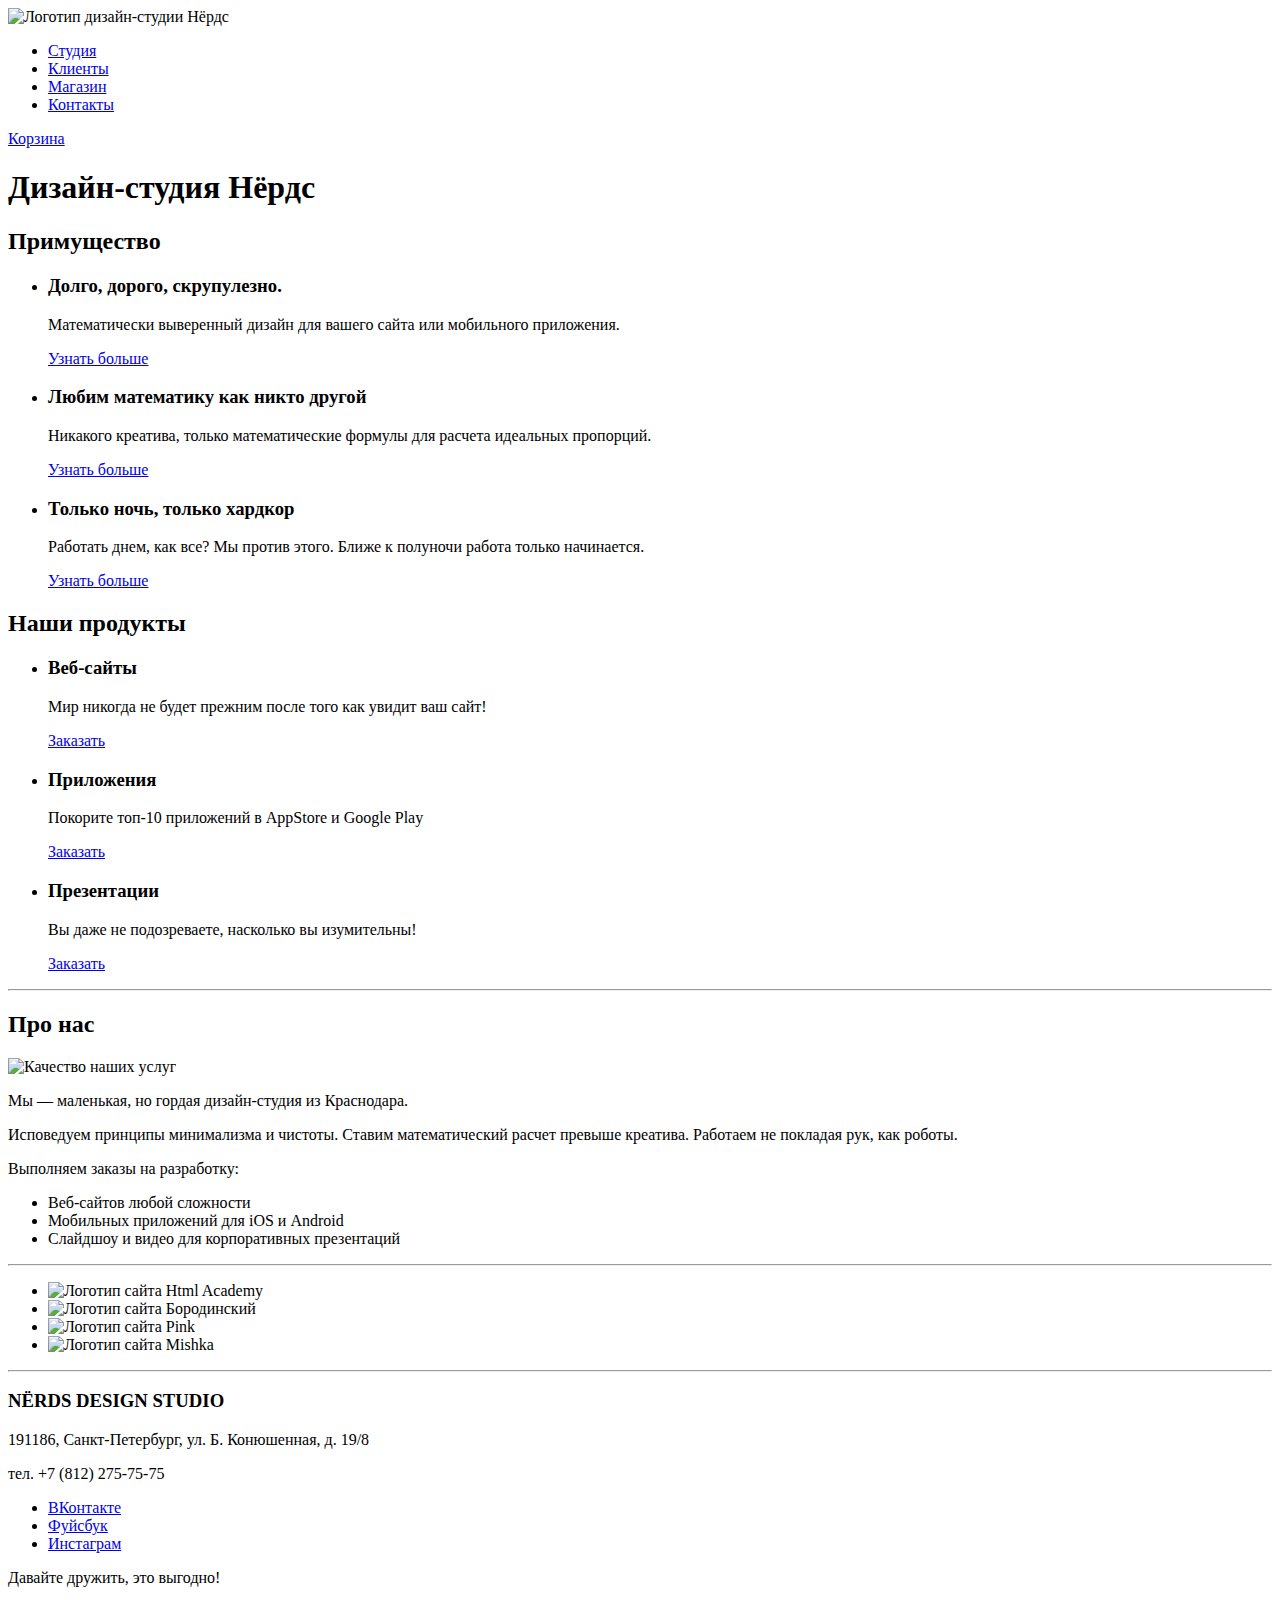
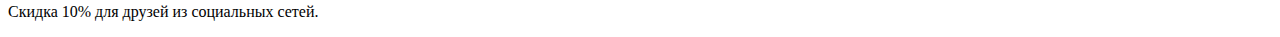
==== index.html @ 83e9ed6d "сделан разметка главной страницы" ====
<!DOCTYPE html>
<html lang="ru">

<head>
    <meta charset="UTF-8">
    <meta name="viewport" content="width=device-width, initial-scale=1.0">
    <meta http-equiv="X-UA-Compatible" content="ie=edge">
    <title>Document</title>
</head>

<body>
    <header class="main-header">
        <nav class="main-navigation">
            <img src="img.png" alt="Логотип дизайн-студии Нёрдс">
            <ul class="site-navigation">
                <li class="site-navigation-item">
                    <a href="#">Студия</a>
                </li>
                <li class="site-navigation-item">
                    <a href="#">Клиенты</a>
                </li>
                <li class="site-navigation-item">
                    <a href="#">Магазин</a>
                </li>
                <li class="site-navigation-item">
                    <a href="#">Контакты</a>
                </li>
            </ul>
            <a href="#" class="cart">Корзина</a>
        </nav>
    </header>

    <main class="main-content">
        <h1 class="visually-hidden">Дизайн-студия Нёрдс</h1>
        <section class="features">
            <h2 class="visually-hidden">Примущество</h2>
            <ul class="features-list">
                <li class="features-item">
                    <h3>Долго, дорого, скрупулезно.</h3>
                    <p>Математически выверенный дизайн для вашего сайта или мобильного приложения.</p>
                    <a href="#">Узнать больше</a>
                </li>
                <li class="features-item">
                    <h3>Любим математику как никто другой</h3>
                    <p>Никакого креатива, только математические формулы для расчета идеальных пропорций.</p>
                    <a href="#">Узнать больше</a>
                </li>
                <li class="features-item">
                    <h3>Только ночь, только хардкор</h3>
                    <p>Работать днем, как все? Мы против этого. Ближе к полуночи работа только начинается.</p>
                    <a href="#">Узнать больше</a>
                </li>
            </ul>
        </section>
        <section class="products">
            <h2 class="visually-hidden">Наши продукты</h2>
            <ul class="products-list">
                <li class="products-item">
                    <h3>Веб-сайты</h3>
                    <p>Мир никогда не будет прежним после того как увидит ваш сайт!</p>
                    <a href="#">Заказать</a>
                </li>
                <li class="products-item">
                    <h3>Приложения</h3>
                    <p>Покорите топ-10 приложений в AppStore и Google Play</p>
                    <a href="#">Заказать</a>
                </li>
                <li class="products-item">
                    <h3>Презентации</h3>
                    <p>Вы даже не подозреваете, насколько вы изумительны!</p>
                    <a href="#">Заказать</a>
                </li>
            </ul>
        </section>
        <section class="about">
            <hr>
            <h2 class="visually-hidden">Про нас</h2>
            <img src="" alt="Качество наших услуг">
            <p>
                Мы — маленькая, но гордая дизайн-студия из Краснодара.
            </p>
            <p>
                Исповедуем принципы минимализма и чистоты. Ставим математический расчет превыше креатива. Работаем не покладая рук, как роботы.
            </p>
            <p>
                Выполняем заказы на разработку:
            </p>
            <ul>
                <li>Веб-сайтов любой сложности </li>
                <li>Мобильных приложений для iOS и Android</li>
                <li>Слайдшоу и видео для корпоративных презентаций</li>
            </ul>
            <hr>
            <ul class="projects-list">
                <li class="projects-item">
                    <img src="" alt="Логотип сайта Html Academy">
                </li>
                <li class="projects-item">
                    <img src="" alt="Логотип сайта Бородинский">
                </li>
                <li class="projects-item">
                    <img src="" alt="Логотип сайта Pink">
                </li>
                <li class="projects-item">
                    <img src="" alt="Логотип сайта Mishka">
                </li>
            </ul>
            <hr>
        </section>
    </main>

    <footer class="main-footer">
        <div class="contact-container">
            <h3>NЁRDS DESIGN STUDIO</h3>
            <p>191186, Санкт-Петербург, ул. Б. Конюшенная, д. 19/8</p>
            <p>тел. +7 (812) 275-75-75</p>
        </div>
        <ul class="social">
            <li class="social-item">
                <a href="http://vk.com" target="_blank">
                    <span class="social-link visually-hidden">ВКонтакте</span>
                </a>
            </li>
            <li class="social-item">
                <a href="http://facebook.com" target="_blank">
                    <span class="social-link visually-hidden">Фуйсбук</span>
                </a>
            </li>
            <li class="social-item">
                <a href="http://instagram.com" target="_blank">
                    <span class="social-link visually-hidden">Инстаграм</span>
                </a>
            </li>
        </ul>
        <p>
            Давайте дружить, это выгодно!
        </p>
        <p>
            Скидка 10% для друзей из социальных сетей.
        </p>
    </footer>
</body>

</html>
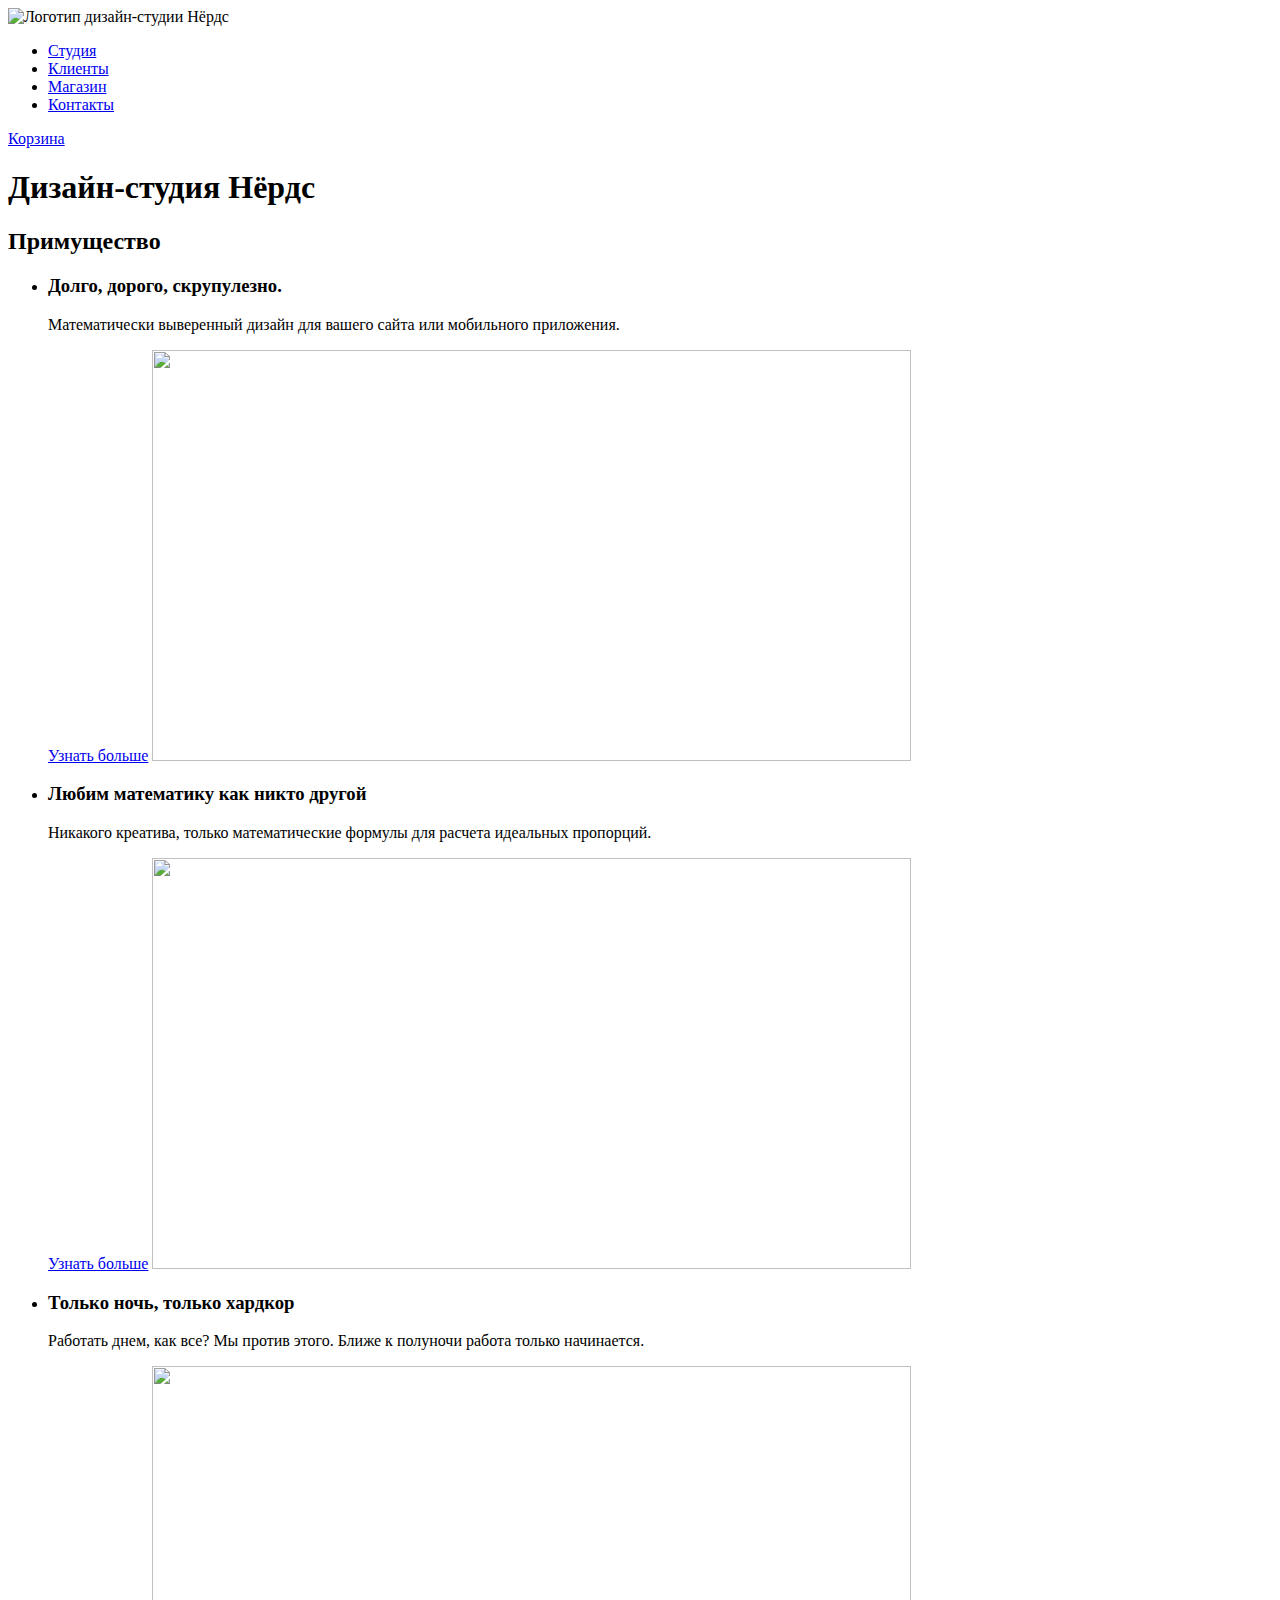
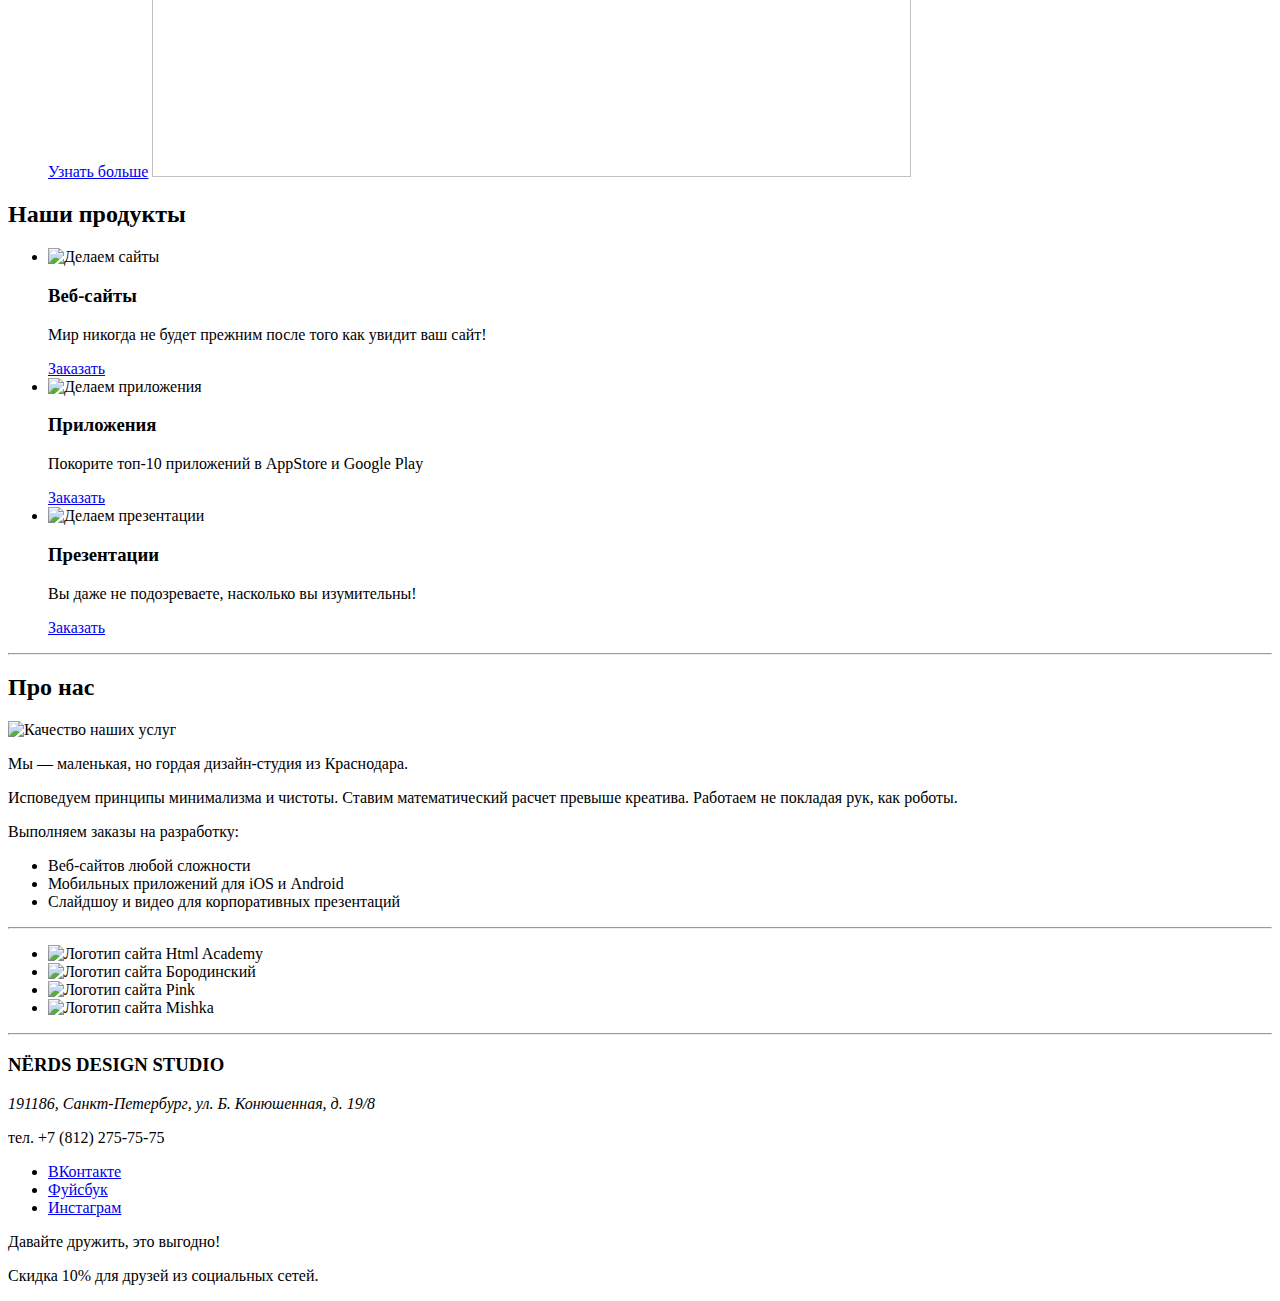
==== commit eed078fd: "Доработка" ====
--- a/index.html
+++ b/index.html
@@ -5,13 +5,13 @@
     <meta charset="UTF-8">
     <meta name="viewport" content="width=device-width, initial-scale=1.0">
     <meta http-equiv="X-UA-Compatible" content="ie=edge">
-    <title>Document</title>
+    <title>Nёdrs - Главная</title>
 </head>
 
 <body>
     <header class="main-header">
         <nav class="main-navigation">
-            <img src="img.png" alt="Логотип дизайн-студии Нёрдс">
+            <img src="img/nerds-logo.svg" width="160px" height="65px" alt="Логотип дизайн-студии Нёрдс">
             <ul class="site-navigation">
                 <li class="site-navigation-item">
                     <a href="#">Студия</a>
@@ -20,7 +20,7 @@
                     <a href="#">Клиенты</a>
                 </li>
                 <li class="site-navigation-item">
-                    <a href="#">Магазин</a>
+                    <a href="shop.html">Магазин</a>
                 </li>
                 <li class="site-navigation-item">
                     <a href="#">Контакты</a>
@@ -39,16 +39,19 @@
                     <h3>Долго, дорого, скрупулезно.</h3>
                     <p>Математически выверенный дизайн для вашего сайта или мобильного приложения.</p>
                     <a href="#">Узнать больше</a>
+                    <img src="img/slide1.jpg" width="759px" height="411px">
                 </li>
                 <li class="features-item">
                     <h3>Любим математику как никто другой</h3>
                     <p>Никакого креатива, только математические формулы для расчета идеальных пропорций.</p>
                     <a href="#">Узнать больше</a>
+                    <img src="img/slide2.jpg" width="759px" height="411px">
                 </li>
                 <li class="features-item">
                     <h3>Только ночь, только хардкор</h3>
                     <p>Работать днем, как все? Мы против этого. Ближе к полуночи работа только начинается.</p>
                     <a href="#">Узнать больше</a>
+                    <img src="img/slide3.jpg" width="759px" height="411px">
                 </li>
             </ul>
         </section>
@@ -56,16 +59,19 @@
             <h2 class="visually-hidden">Наши продукты</h2>
             <ul class="products-list">
                 <li class="products-item">
+                    <img src="img/illustration-1.jpg" alt="Делаем сайты" width="300px" height="146px">
                     <h3>Веб-сайты</h3>
                     <p>Мир никогда не будет прежним после того как увидит ваш сайт!</p>
                     <a href="#">Заказать</a>
                 </li>
                 <li class="products-item">
+                    <img src="img/illustration-2.jpg" alt="Делаем приложения" width="300px" height="146px">
                     <h3>Приложения</h3>
                     <p>Покорите топ-10 приложений в AppStore и Google Play</p>
                     <a href="#">Заказать</a>
                 </li>
                 <li class="products-item">
+                    <img src="img/illustration-3.jpg" alt="Делаем презентации" width="300px" height="146px">
                     <h3>Презентации</h3>
                     <p>Вы даже не подозреваете, насколько вы изумительны!</p>
                     <a href="#">Заказать</a>
@@ -75,7 +81,7 @@
         <section class="about">
             <hr>
             <h2 class="visually-hidden">Про нас</h2>
-            <img src="" alt="Качество наших услуг">
+            <img src="img/nerds-illustration.jpg" width="360px" height="208px" alt="Качество наших услуг">
             <p>
                 Мы — маленькая, но гордая дизайн-студия из Краснодара.
             </p>
@@ -93,16 +99,16 @@
             <hr>
             <ul class="projects-list">
                 <li class="projects-item">
-                    <img src="" alt="Логотип сайта Html Academy">
+                    <img src="img/logo-1.png" alt="Логотип сайта Html Academy">
                 </li>
                 <li class="projects-item">
-                    <img src="" alt="Логотип сайта Бородинский">
+                    <img src="img/logo-2.png" alt="Логотип сайта Бородинский">
                 </li>
                 <li class="projects-item">
-                    <img src="" alt="Логотип сайта Pink">
+                    <img src="img/logo-3.png" alt="Логотип сайта Pink">
                 </li>
                 <li class="projects-item">
-                    <img src="" alt="Логотип сайта Mishka">
+                    <img src="img/logo-4.png" alt="Логотип сайта Mishka">
                 </li>
             </ul>
             <hr>
@@ -112,7 +118,7 @@
     <footer class="main-footer">
         <div class="contact-container">
             <h3>NЁRDS DESIGN STUDIO</h3>
-            <p>191186, Санкт-Петербург, ул. Б. Конюшенная, д. 19/8</p>
+            <address>191186, Санкт-Петербург, ул. Б. Конюшенная, д. 19/8</address>
             <p>тел. +7 (812) 275-75-75</p>
         </div>
         <ul class="social">
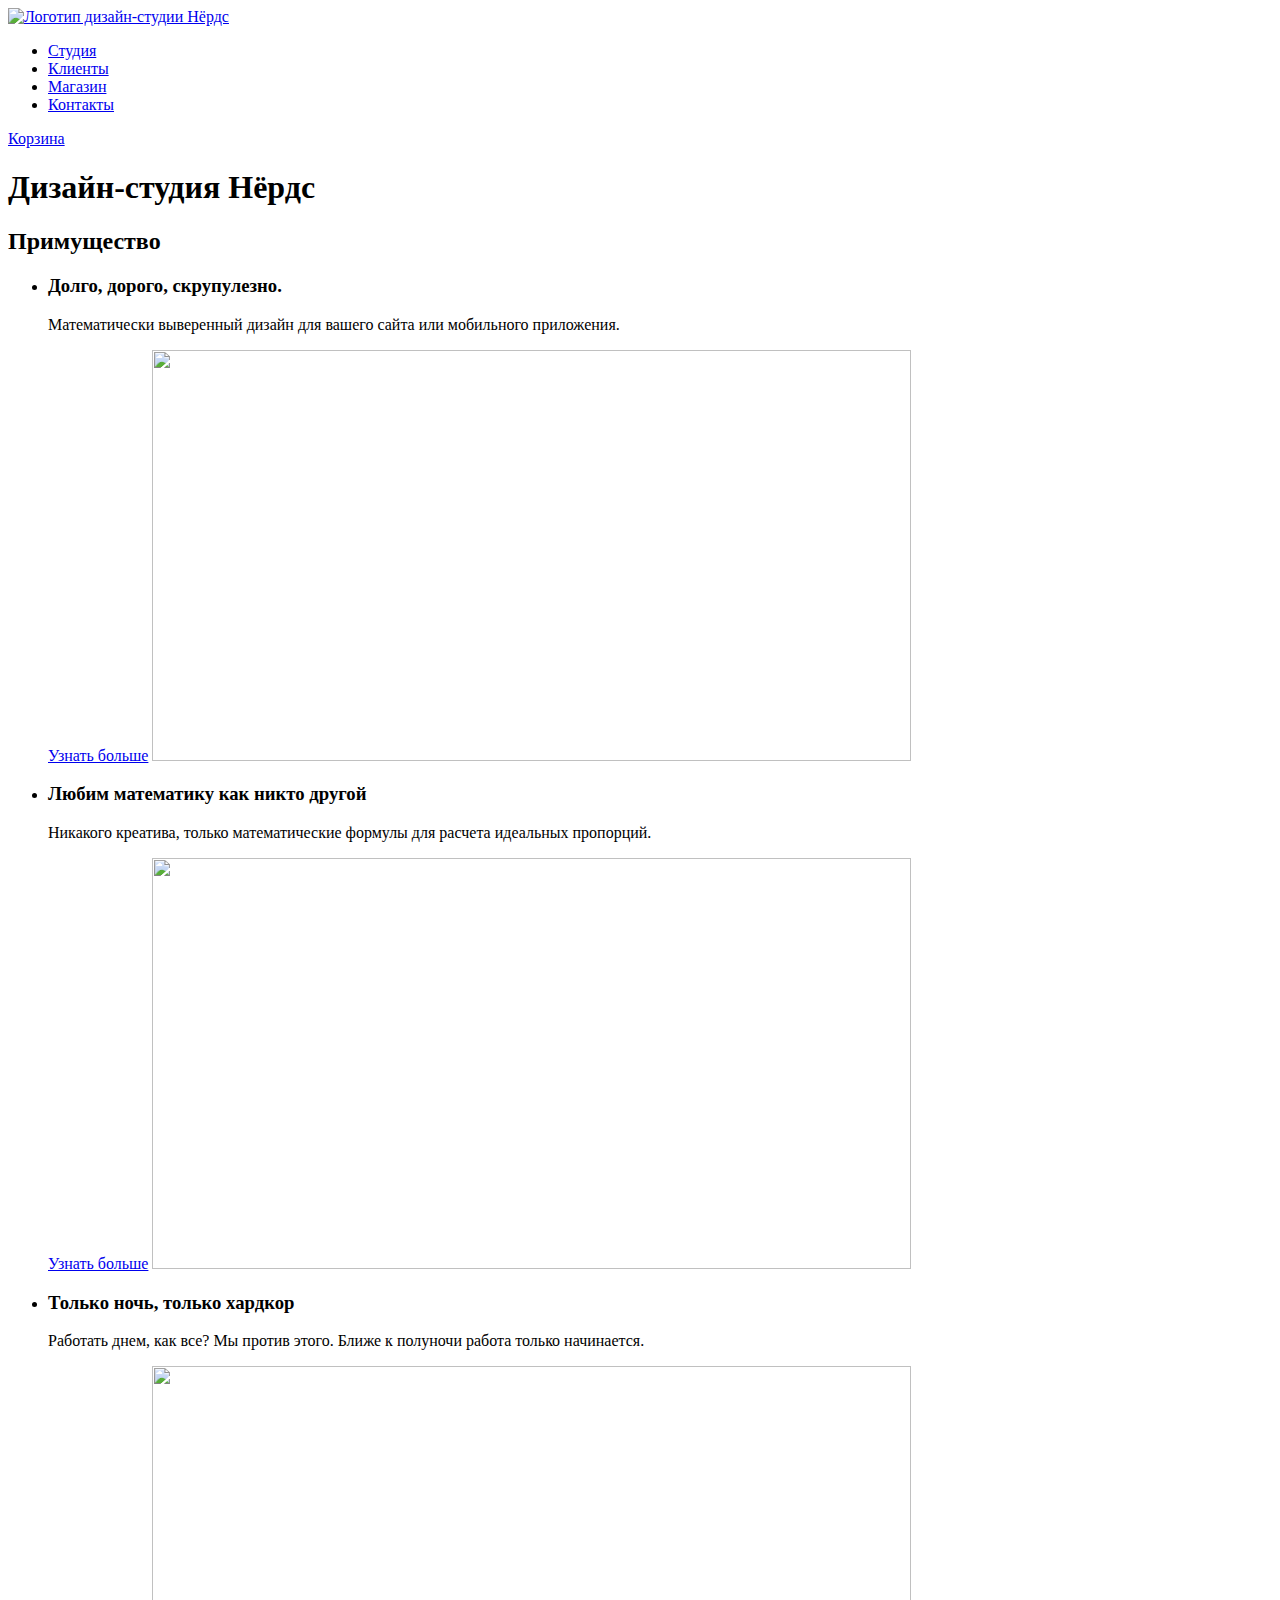
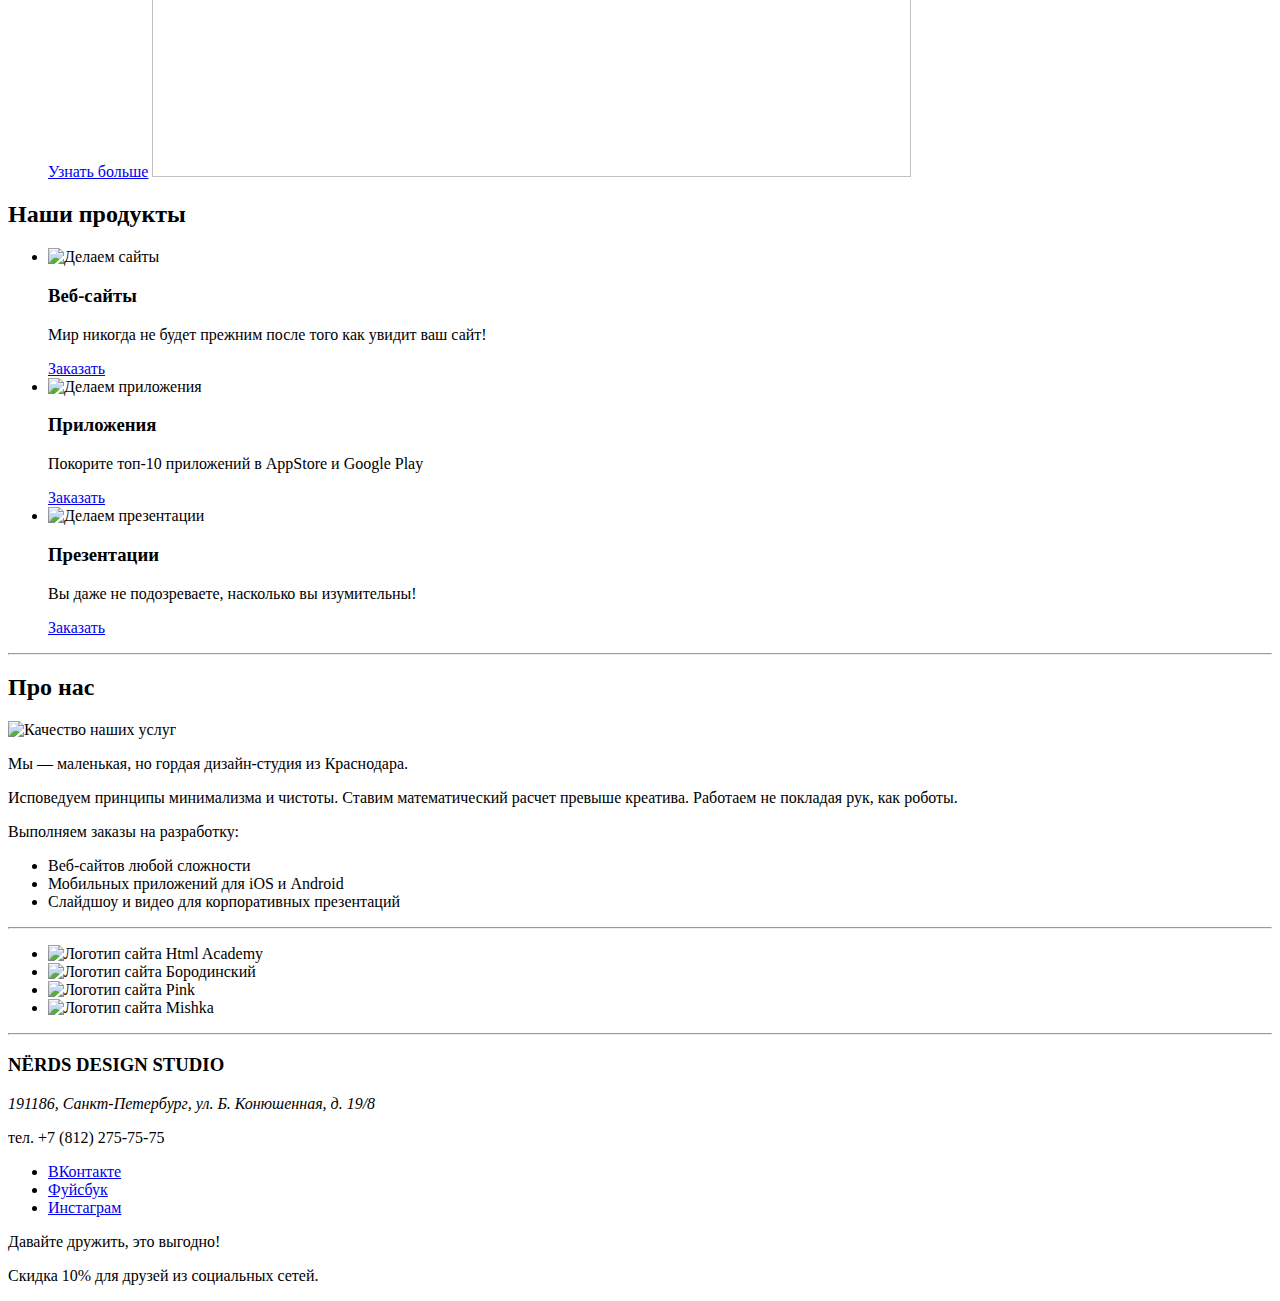
==== commit 63a6cdc7: "Оформил шапку" ====
--- a/index.html
+++ b/index.html
@@ -5,16 +5,18 @@
     <meta charset="UTF-8">
     <meta name="viewport" content="width=device-width, initial-scale=1.0">
     <meta http-equiv="X-UA-Compatible" content="ie=edge">
-    <title>Nёdrs - Главная</title>
+    <link rel="stylesheet" href="style/normalize.css">
+    <link rel="stylesheet" href="style/style.css">
+    <title>Nёrds - Главная</title>
 </head>
 
 <body>
     <header class="main-header">
-        <nav class="main-navigation">
-            <img src="img/nerds-logo.svg" width="160px" height="65px" alt="Логотип дизайн-студии Нёрдс">
+        <nav class="main-navigation container">
+            <a href="index.html"><img src="img/nerds-logo.svg" width="160px" height="65px" alt="Логотип дизайн-студии Нёрдс"></a>
             <ul class="site-navigation">
-                <li class="site-navigation-item">
-                    <a href="#">Студия</a>
+                <li class="site-navigation-item site-navigation-item-current">
+                    <a href="index.html">Студия</a>
                 </li>
                 <li class="site-navigation-item">
                     <a href="#">Клиенты</a>
@@ -30,7 +32,7 @@
         </nav>
     </header>
 
-    <main class="main-content">
+    <main class="container">
         <h1 class="visually-hidden">Дизайн-студия Нёрдс</h1>
         <section class="features">
             <h2 class="visually-hidden">Примущество</h2>
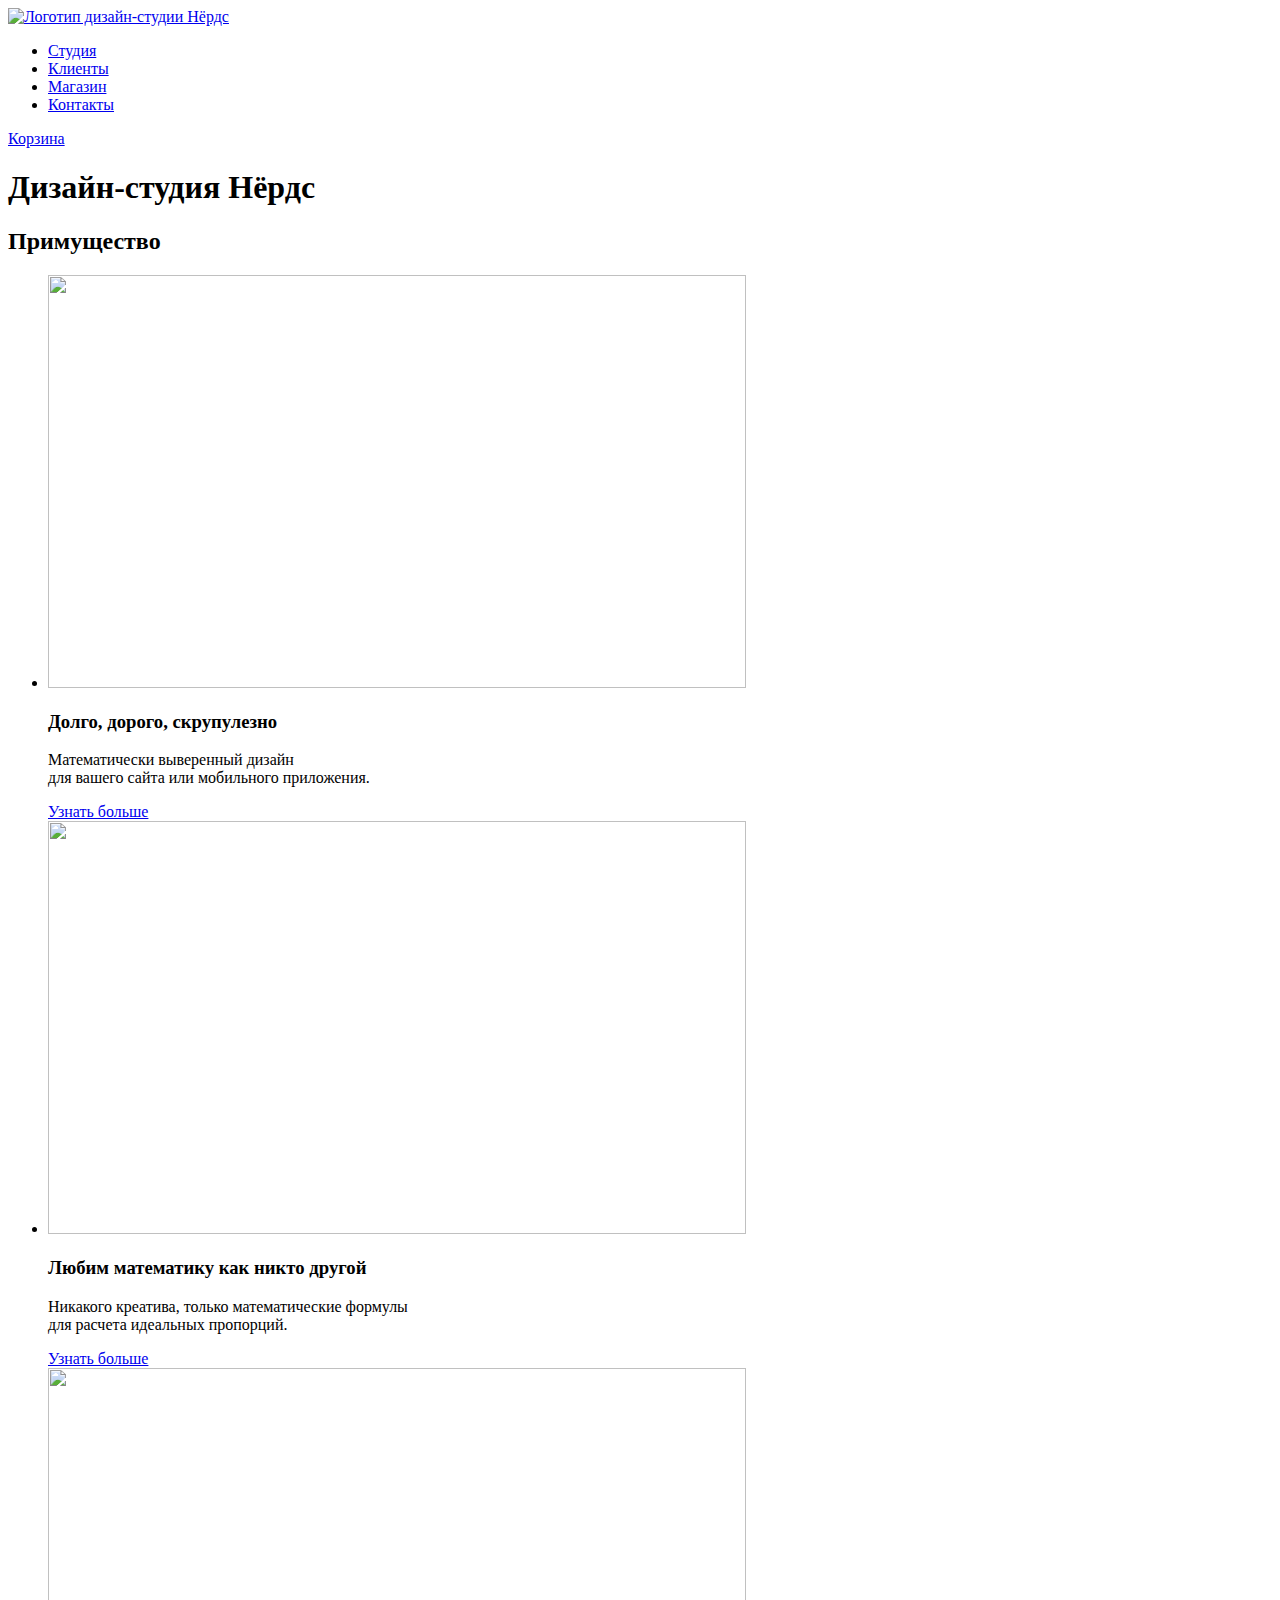
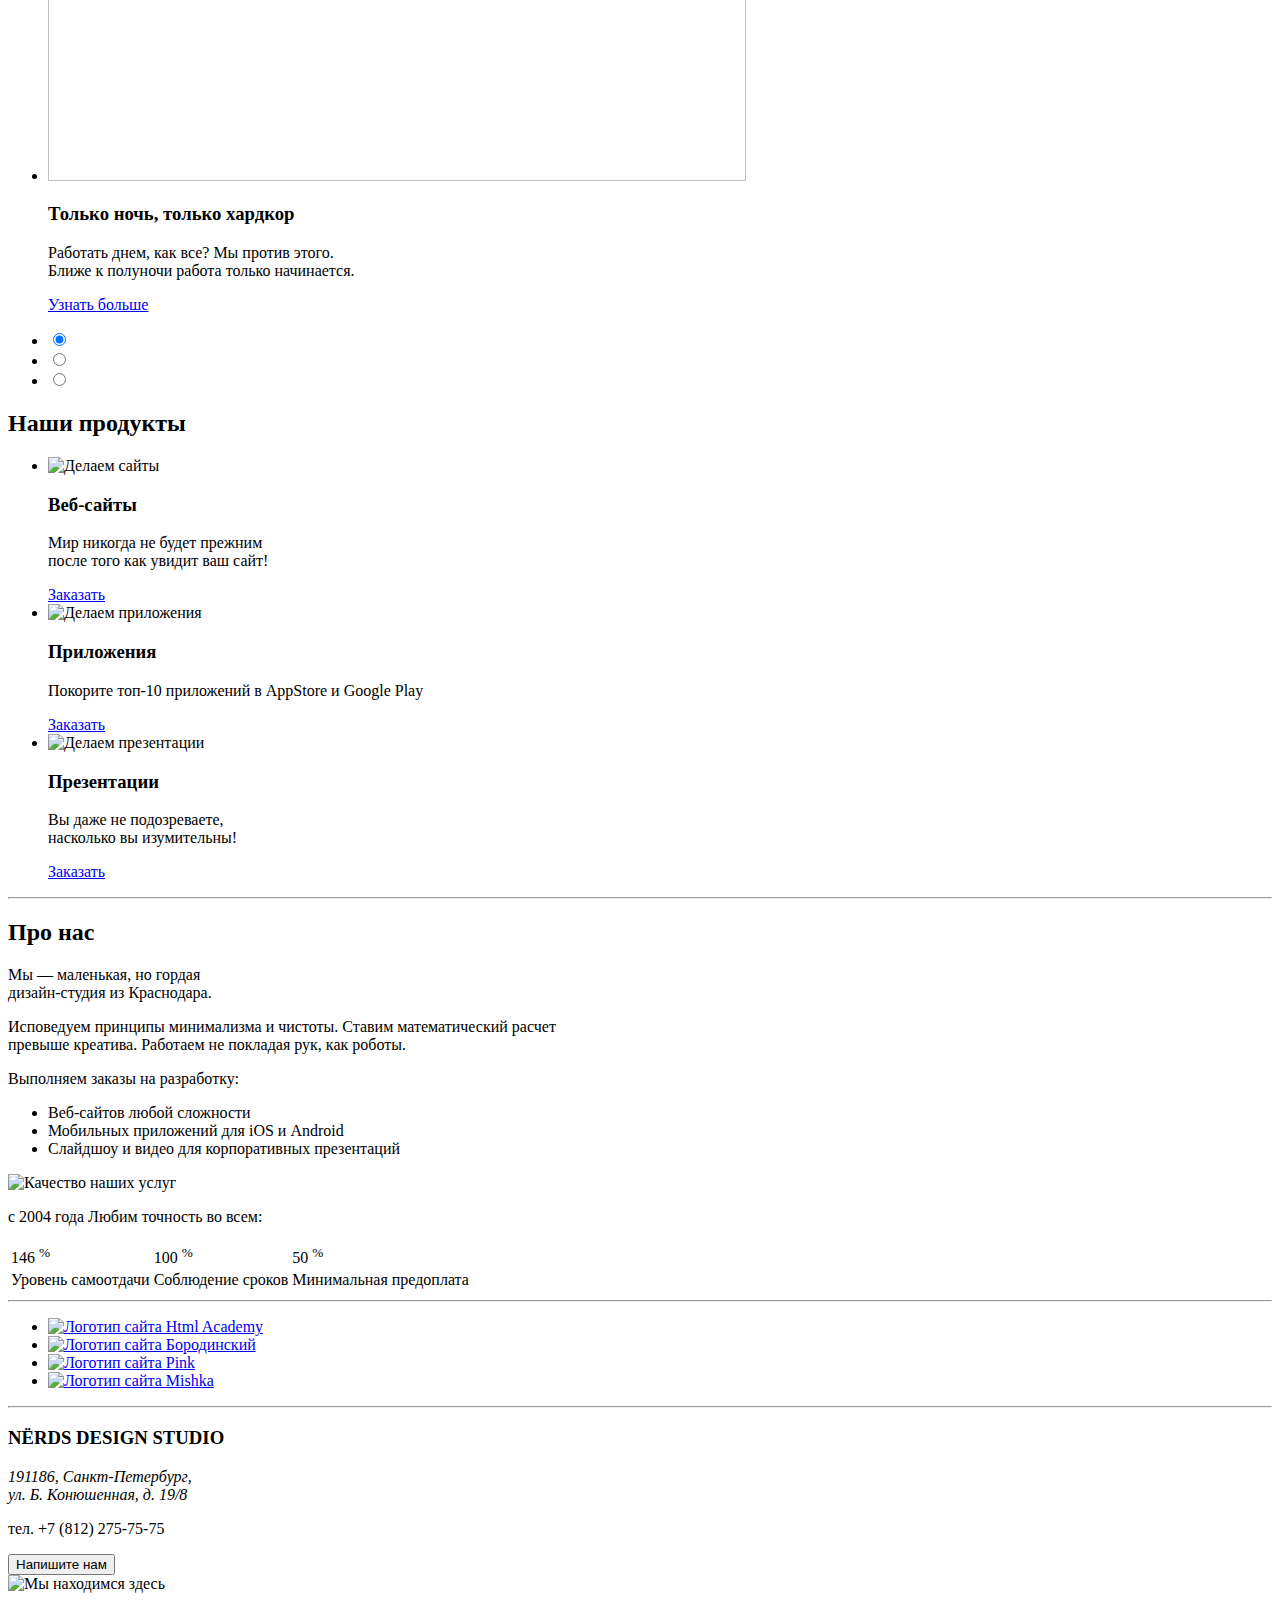
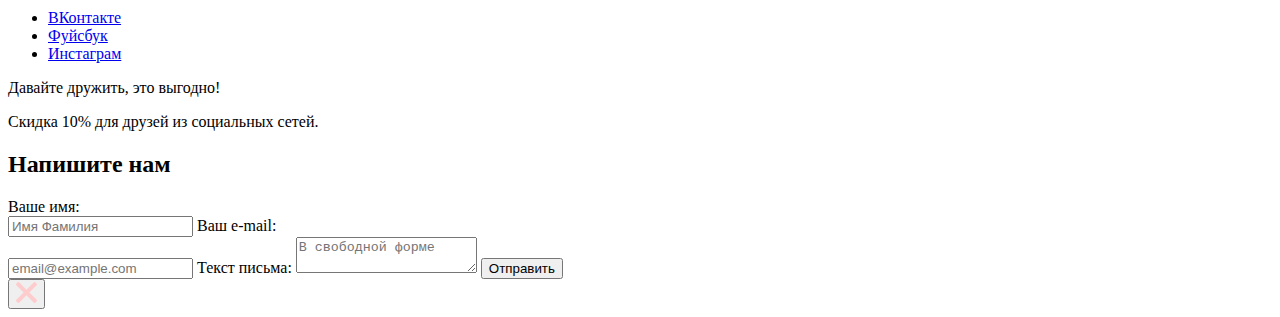
==== commit 68cc317e: "Разметка завершена" ====
--- a/index.html
+++ b/index.html
@@ -1,5 +1,5 @@
 <!DOCTYPE html>
-<html lang="ru">
+<html lang="ru" class="index">
 
 <head>
     <meta charset="UTF-8">
@@ -13,7 +13,9 @@
 <body>
     <header class="main-header">
         <nav class="main-navigation container">
-            <a href="index.html"><img src="img/nerds-logo.svg" width="160px" height="65px" alt="Логотип дизайн-студии Нёрдс"></a>
+            <a href="index.html">
+                <img src="img/nerds-logo.svg" width="160" height="65" alt="Логотип дизайн-студии Нёрдс">
+            </a>
             <ul class="site-navigation">
                 <li class="site-navigation-item site-navigation-item-current">
                     <a href="index.html">Студия</a>
@@ -32,85 +34,150 @@
         </nav>
     </header>
 
-    <main class="container">
+    <main>
         <h1 class="visually-hidden">Дизайн-студия Нёрдс</h1>
         <section class="features">
-            <h2 class="visually-hidden">Примущество</h2>
-            <ul class="features-list">
-                <li class="features-item">
-                    <h3>Долго, дорого, скрупулезно.</h3>
-                    <p>Математически выверенный дизайн для вашего сайта или мобильного приложения.</p>
-                    <a href="#">Узнать больше</a>
-                    <img src="img/slide1.jpg" width="759px" height="411px">
-                </li>
-                <li class="features-item">
-                    <h3>Любим математику как никто другой</h3>
-                    <p>Никакого креатива, только математические формулы для расчета идеальных пропорций.</p>
-                    <a href="#">Узнать больше</a>
-                    <img src="img/slide2.jpg" width="759px" height="411px">
-                </li>
-                <li class="features-item">
-                    <h3>Только ночь, только хардкор</h3>
-                    <p>Работать днем, как все? Мы против этого. Ближе к полуночи работа только начинается.</p>
-                    <a href="#">Узнать больше</a>
-                    <img src="img/slide3.jpg" width="759px" height="411px">
-                </li>
-            </ul>
+            <div class="container">
+                <h2 class="visually-hidden">Примущество</h2>
+                <ul class="features-list">
+                    <li class="features-item features-item1">
+                        <img src="img/slide1.png" width="698" height="413">
+                        <h3>Долго, дорого, скрупулезно</h3>
+                        <p>Математически выверенный дизайн
+                            <br> для вашего сайта или мобильного приложения.</p>
+                        <a href="#" class="features-button">Узнать больше</a>
+                    </li>
+                    <li class="features-item features-item2 visually-hidden">
+                        <img src="img/slide2.png" width="698" height="413">
+                        <h3>Любим математику как никто другой</h3>
+                        <p>Никакого креатива, только математические формулы
+                            <br> для расчета идеальных пропорций.</p>
+                        <a href="#" class="features-button">Узнать больше</a>
+                    </li>
+                    <li class="features-item features-item3 visually-hidden">
+                        <img src="img/slide3.png" width="698" height="413">
+                        <h3>Только ночь, только хардкор</h3>
+                        <p>Работать днем, как все? Мы против этого.
+                            <br> Ближе к полуночи работа только начинается.</p>
+                        <a href="#" class="features-button">Узнать больше</a>
+                    </li>
+                </ul>
+                <ul class="slider-control-list">
+                    <li class="slider-control-item">
+                        <label for="slider-control1">
+                            <input type="radio" class="visually-hidden" name="slider-control" id="slider-control1" checked>
+                            <span class="control-indicator"></span>
+                        </label>
+                    </li>
+                    <li class="slider-control-item">
+                        <label for="slider-control2">
+                            <input type="radio" class="visually-hidden" name="slider-control" id="slider-control2">
+                            <span class="control-indicator"></span>
+                        </label>
+                    </li>
+                    <li class="slider-control-item">
+                        <label for="slider-control3">
+                            <input type="radio" class="visually-hidden" name="slider-control" id="slider-control3">
+                            <span class="control-indicator"></span>
+                        </label>
+                    </li>
+                </ul>
+            </div>
         </section>
-        <section class="products">
+        <section class="products container">
             <h2 class="visually-hidden">Наши продукты</h2>
             <ul class="products-list">
                 <li class="products-item">
-                    <img src="img/illustration-1.jpg" alt="Делаем сайты" width="300px" height="146px">
+                    <img src="img/illustration-1.jpg" alt="Делаем сайты" width="300" height="146">
                     <h3>Веб-сайты</h3>
-                    <p>Мир никогда не будет прежним после того как увидит ваш сайт!</p>
-                    <a href="#">Заказать</a>
+                    <p>Мир никогда не будет прежним
+                        <br>после того как увидит ваш сайт!</p>
+                    <a href="#" class="products-item-button">Заказать</a>
                 </li>
                 <li class="products-item">
-                    <img src="img/illustration-2.jpg" alt="Делаем приложения" width="300px" height="146px">
+                    <img src="img/illustration-2.jpg" alt="Делаем приложения" width="300" height="146">
                     <h3>Приложения</h3>
                     <p>Покорите топ-10 приложений в AppStore и Google Play</p>
-                    <a href="#">Заказать</a>
+                    <a href="#" class="products-item-button">Заказать</a>
                 </li>
                 <li class="products-item">
-                    <img src="img/illustration-3.jpg" alt="Делаем презентации" width="300px" height="146px">
+                    <img src="img/illustration-3.jpg" alt="Делаем презентации" width="300" height="146">
                     <h3>Презентации</h3>
-                    <p>Вы даже не подозреваете, насколько вы изумительны!</p>
-                    <a href="#">Заказать</a>
+                    <p>Вы даже не подозреваете,
+                        <br> насколько вы изумительны!</p>
+                    <a href="#" class="products-item-button">Заказать</a>
                 </li>
             </ul>
         </section>
-        <section class="about">
+        <section class="about container">
             <hr>
-            <h2 class="visually-hidden">Про нас</h2>
-            <img src="img/nerds-illustration.jpg" width="360px" height="208px" alt="Качество наших услуг">
-            <p>
-                Мы — маленькая, но гордая дизайн-студия из Краснодара.
-            </p>
-            <p>
-                Исповедуем принципы минимализма и чистоты. Ставим математический расчет превыше креатива. Работаем не покладая рук, как роботы.
-            </p>
-            <p>
-                Выполняем заказы на разработку:
-            </p>
-            <ul>
-                <li>Веб-сайтов любой сложности </li>
-                <li>Мобильных приложений для iOS и Android</li>
-                <li>Слайдшоу и видео для корпоративных презентаций</li>
-            </ul>
+            <div class="about-container">
+                <div>
+                    <h2 class="visually-hidden">Про нас</h2>
+                    <p class="big">
+                        Мы — маленькая, но гордая
+                        <br> дизайн-студия из Краснодара.
+                    </p>
+                    <p>
+                        Исповедуем принципы минимализма и чистоты. Ставим математический расчет
+                        <br> превыше креатива. Работаем не покладая рук, как роботы.
+                    </p>
+                    <p class="regular">
+                        Выполняем заказы на разработку:
+                    </p>
+                    <ul class="about-products">
+                        <li>Веб-сайтов любой сложности </li>
+                        <li>Мобильных приложений для iOS и Android</li>
+                        <li>Слайдшоу и видео для корпоративных презентаций</li>
+                    </ul>
+                </div>
+                <div>
+                    <img src="img/nerds-illustration.jpg" width="360" height="208" alt="Качество наших услуг">
+                    <p class="normal">с 2004 года Любим точность во всем:</p>
+                    <table>
+                        <tr>
+                            <td>
+                                146
+                                <sup>%</sup>
+                            </td>
+                            <td>
+                                100
+                                <sup>%</sup>
+                            </td>
+                            <td>
+                                50
+                                <sup>%</sup>
+                            </td>
+                        </tr>
+                        <tr>
+                            <td>Уровень самоотдачи</td>
+                            <td>Соблюдение сроков</td>
+                            <td>Минимальная предоплата</td>
+                        </tr>
+                    </table>
+                </div>
+            </div>
             <hr>
             <ul class="projects-list">
                 <li class="projects-item">
-                    <img src="img/logo-1.png" alt="Логотип сайта Html Academy">
-                </li>
-                <li class="projects-item">
-                    <img src="img/logo-2.png" alt="Логотип сайта Бородинский">
-                </li>
-                <li class="projects-item">
-                    <img src="img/logo-3.png" alt="Логотип сайта Pink">
-                </li>
-                <li class="projects-item">
-                    <img src="img/logo-4.png" alt="Логотип сайта Mishka">
+                    <a href="#">
+                        <img src="img/logo-1.png" alt="Логотип сайта Html Academy">
+                    </a>
+                </li>
+                <li class="projects-item">
+                    <a href="../barbershop/index.html">
+                        <img src="img/logo-2.png" alt="Логотип сайта Бородинский">
+                    </a>
+                </li>
+                <li class="projects-item">
+                    <a href="#">
+                        <img src="img/logo-3.png" alt="Логотип сайта Pink">
+                    </a>
+                </li>
+                <li class="projects-item">
+                    <a href="#">
+                        <img src="img/logo-4.png" alt="Логотип сайта Mishka">
+                    </a>
                 </li>
             </ul>
             <hr>
@@ -118,35 +185,79 @@
     </main>
 
     <footer class="main-footer">
-        <div class="contact-container">
-            <h3>NЁRDS DESIGN STUDIO</h3>
-            <address>191186, Санкт-Петербург, ул. Б. Конюшенная, д. 19/8</address>
-            <p>тел. +7 (812) 275-75-75</p>
+        <div class="map">
+            <div class="container">
+                <div class="contacts">
+                    <h3>NЁRDS DESIGN STUDIO</h3>
+                    <address>191186, Санкт-Петербург,
+                        <br> ул. Б. Конюшенная, д. 19/8</address>
+                    <p>тел. +7 (812) 275-75-75</p>
+                    <button type="button" class="button">Напишите нам</button>
+                </div>
+                <img src="img/map-marker.png" alt="Мы находимся здесь" class="map-marker">
+            </div>
         </div>
-        <ul class="social">
-            <li class="social-item">
-                <a href="http://vk.com" target="_blank">
-                    <span class="social-link visually-hidden">ВКонтакте</span>
-                </a>
-            </li>
-            <li class="social-item">
-                <a href="http://facebook.com" target="_blank">
-                    <span class="social-link visually-hidden">Фуйсбук</span>
-                </a>
-            </li>
-            <li class="social-item">
-                <a href="http://instagram.com" target="_blank">
-                    <span class="social-link visually-hidden">Инстаграм</span>
-                </a>
-            </li>
-        </ul>
-        <p>
-            Давайте дружить, это выгодно!
-        </p>
-        <p>
-            Скидка 10% для друзей из социальных сетей.
-        </p>
+        <div class="doc-end container">
+            <ul class="social">
+                <li class="social-item">
+                    <a href="http://vk.com" target="_blank" class="vk">
+                        <span class="social-link visually-hidden">ВКонтакте</span>
+                    </a>
+                </li>
+                <li class="social-item">
+                    <a href="https://www.facebook.com/otabek.sobirov.1428" target="_blank" class="fb">
+                        <span class="social-link visually-hidden">Фуйсбук</span>
+                    </a>
+                </li>
+                <li class="social-item">
+                    <a href="https://www.instagram.com/otabek8421/" target="_blank" class="ig">
+                        <span class="social-link visually-hidden">Инстаграм</span>
+                    </a>
+                </li>
+            </ul>
+            <div>
+                <p class="big">
+                    Давайте дружить, это выгодно!
+                </p>
+                <p>
+                    Скидка 10% для друзей из социальных сетей.
+                </p>
+            </div>
+        </div>
     </footer>
+
+    <section class="modal-container visually-hidden">
+        <div class="modal">
+            <h2>Напишите нам</h2>
+            <form action="">
+                <label for="name">Ваше имя:
+                    <br>
+                    <input type="text" id="name" placeholder="Имя Фамилия" required>
+                </label>
+                <label for="mail">Ваш e-mail:
+                    <br>
+                    <input type="email" id="mail" placeholder="email@example.com" required>
+                </label>
+                <label for="mail-content">Текст письма:
+                    <textarea name="" id="mail-content" placeholder="В свободной форме" required></textarea>
+                </label>
+                <button type="submit">Отправить</button>
+            </form>
+            <button type="button" class="close">
+                <?xml version="1.0" encoding="utf-8"?>
+                <!DOCTYPE svg PUBLIC "-//W3C//DTD SVG 1.1//EN" "http://www.w3.org/Graphics/SVG/1.1/DTD/svg11.dtd">
+                <svg version="1.1" id="Layer_1" xmlns="http://www.w3.org/2000/svg" xmlns:xlink="http://www.w3.org/1999/xlink" x="0px" y="0px"
+                    width="21px" height="21px" viewBox="0 0 21 21" enable-background="new 0 0 21 21" xml:space="preserve">
+                    <path fill="#fecccd" d="M13.328,10.5l7.371-7.371c0.389-0.389,0.389-1.025,0-1.414l-1.414-1.415c-0.389-0.389-1.025-0.389-1.414,0
+        	L10.5,7.672L3.129,0.301c-0.389-0.389-1.025-0.389-1.414,0L0.301,1.715c-0.389,0.389-0.389,1.025,0,1.414L7.672,10.5l-7.371,7.371
+        	c-0.389,0.389-0.389,1.025,0,1.414l1.415,1.414c0.389,0.389,1.025,0.389,1.414,0l7.371-7.371l7.371,7.371
+        	c0.389,0.389,1.025,0.389,1.414,0l1.414-1.414c0.389-0.389,0.389-1.025,0-1.414L13.328,10.5z" />
+                </svg>
+            </button>
+        </div>
+    </section>
+
+    <script src="script/script.js"></script>
 </body>
 
 </html>